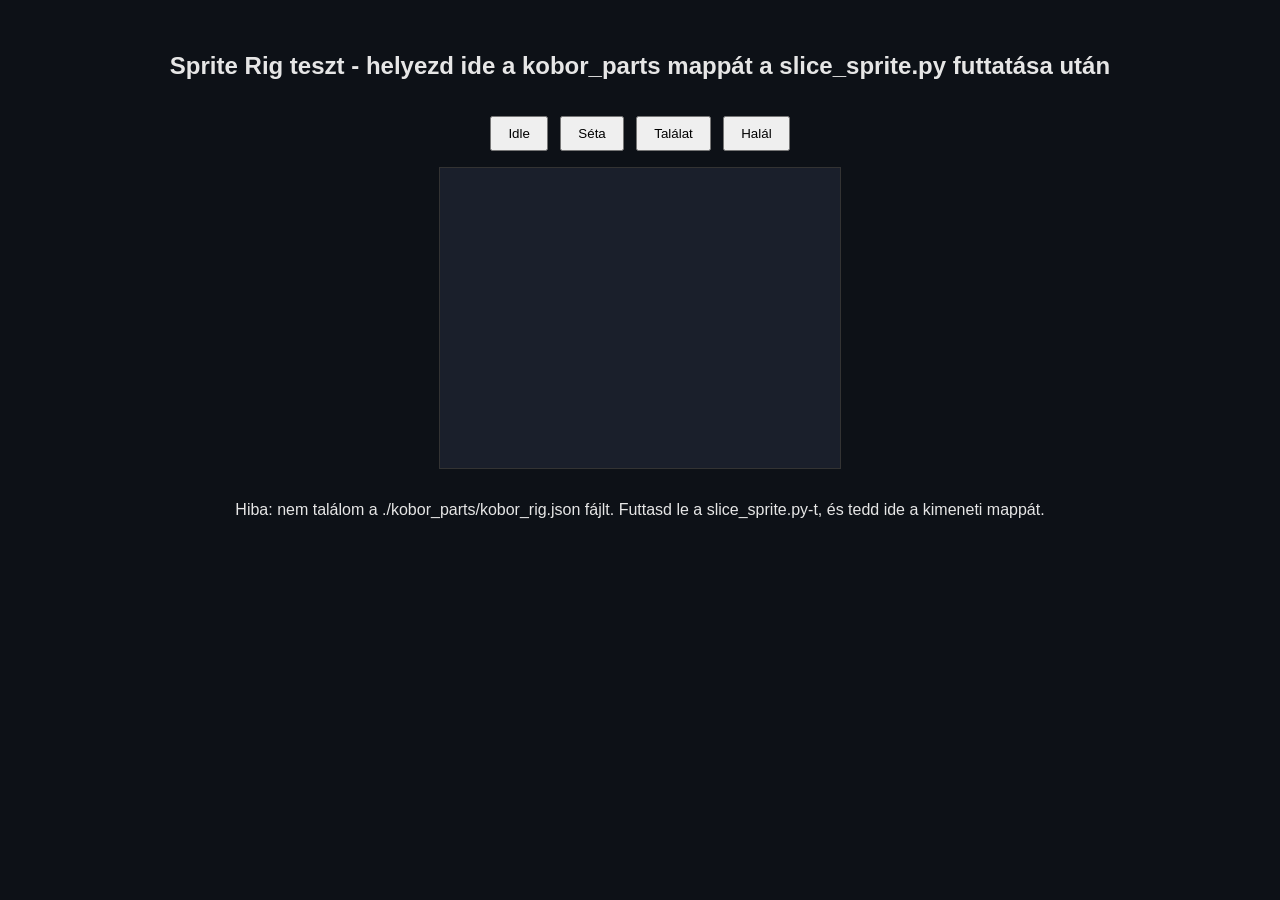
==== assets/sprites/zombies/kobor/test-harness.html @ 0c03517c "Level 03 "car in the ground" fix: remove dark trench + redundant props After v47 the user reported "" ====
<!DOCTYPE html>
<html lang="hu">
<head>
<meta charset="UTF-8">
<title>Zombi Kronika - Sprite Rig teszt</title>
<style>
  body { background: #0d1117; color: #e6e6e6; font-family: sans-serif; display: flex; flex-direction: column; align-items: center; gap: 16px; padding: 24px; }
  canvas { background: #1a1f2b; border: 1px solid #333; }
  button { padding: 8px 16px; margin: 0 4px; cursor: pointer; }
</style>
</head>
<body>
  <h2>Sprite Rig teszt - helyezd ide a kobor_parts mappát a slice_sprite.py futtatása után</h2>
  <div>
    <button onclick="rig && rig.setState('idle')">Idle</button>
    <button onclick="rig && rig.setState('walk')">Séta</button>
    <button onclick="rig && rig.setState('hurt')">Találat</button>
    <button onclick="rig && rig.setState('death')">Halál</button>
  </div>
  <canvas id="game" width="400" height="300"></canvas>
  <p id="status">Betöltés...</p>

  <script src="sprite-rig.js"></script>
  <script>
    const canvas = document.getElementById('game');
    const ctx = canvas.getContext('2d');
    const statusEl = document.getElementById('status');
    let rig = null;
    let lastTime = 0;

    async function init() {
      try {
        rig = new SpriteRig(ctx, './kobor_parts/');
        await rig.load('kobor_rig.json');
        rig.setState('idle');
        statusEl.textContent = 'Betöltve. Kattints a gombokra.';
        requestAnimationFrame(loop);
      } catch (err) {
        statusEl.textContent = 'Hiba: nem találom a ./kobor_parts/kobor_rig.json fájlt. Futtasd le a slice_sprite.py-t, és tedd ide a kimeneti mappát.';
        console.error(err);
      }
    }

    function loop(now) {
      const dt = lastTime ? (now - lastTime) / 1000 : 0;
      lastTime = now;
      ctx.clearRect(0, 0, canvas.width, canvas.height);
      const groundY = 260;
      ctx.strokeStyle = '#333';
      ctx.beginPath();
      ctx.moveTo(0, groundY);
      ctx.lineTo(canvas.width, groundY);
      ctx.stroke();
      rig.update(dt);
      rig.draw(200, groundY, 1);
      requestAnimationFrame(loop);
    }

    init();
  </script>
</body>
</html>
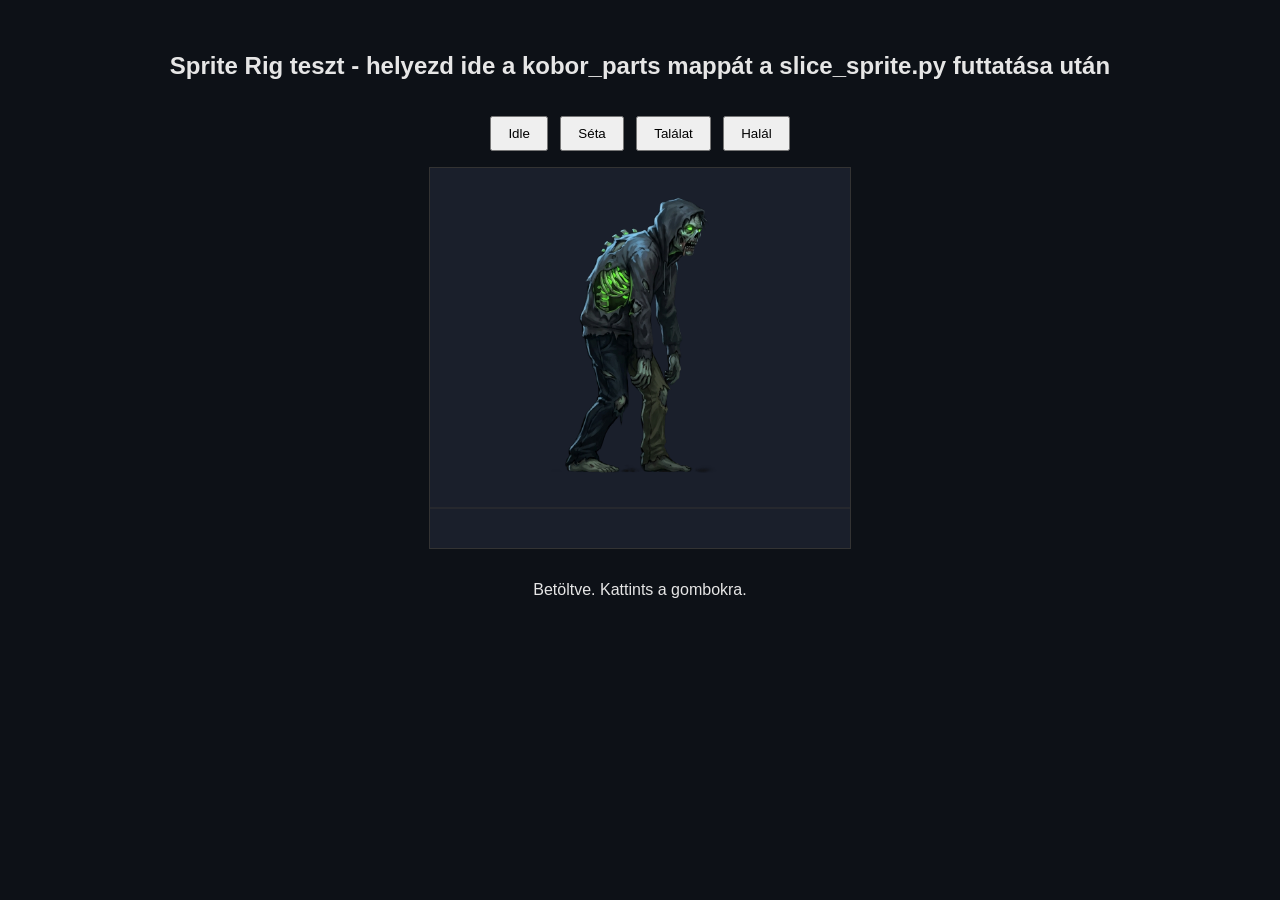
==== commit d306b918: "Prop fix L1/L2: full vehicles (unclip lower body) + swap cheap van for sedan User: L1 police car "on" ====
--- a/assets/sprites/zombies/kobor/test-harness.html
+++ b/assets/sprites/zombies/kobor/test-harness.html
@@ -17,10 +17,10 @@
     <button onclick="rig && rig.setState('hurt')">Találat</button>
     <button onclick="rig && rig.setState('death')">Halál</button>
   </div>
-  <canvas id="game" width="400" height="300"></canvas>
+  <canvas id="game" width="420" height="380"></canvas>
   <p id="status">Betöltés...</p>
 
-  <script src="sprite-rig.js"></script>
+  <script src="sprite-rig.js?v=2"></script>
   <script>
     const canvas = document.getElementById('game');
     const ctx = canvas.getContext('2d');
@@ -31,12 +31,12 @@
     async function init() {
       try {
         rig = new SpriteRig(ctx, './kobor_parts/');
-        await rig.load('kobor_rig.json');
+        await rig.load('kobor_raw_rig.json');
         rig.setState('idle');
         statusEl.textContent = 'Betöltve. Kattints a gombokra.';
         requestAnimationFrame(loop);
       } catch (err) {
-        statusEl.textContent = 'Hiba: nem találom a ./kobor_parts/kobor_rig.json fájlt. Futtasd le a slice_sprite.py-t, és tedd ide a kimeneti mappát.';
+        statusEl.textContent = 'Hiba: nem találom a ./kobor_parts/kobor_raw_rig.json fájlt. Futtasd le a slice_sprite.py-t, és tedd ide a kimeneti mappát.';
         console.error(err);
       }
     }
@@ -45,14 +45,21 @@
       const dt = lastTime ? (now - lastTime) / 1000 : 0;
       lastTime = now;
       ctx.clearRect(0, 0, canvas.width, canvas.height);
-      const groundY = 260;
+      const groundY = 340;
       ctx.strokeStyle = '#333';
       ctx.beginPath();
       ctx.moveTo(0, groundY);
       ctx.lineTo(canvas.width, groundY);
       ctx.stroke();
+      // A forras sprite ~1024px magas (nativ meret). A tesztnezethez
+      // leskalazzuk, hogy a teljes zombi belefirjen a canvasba; a jatekban
+      // a rajzolasi meretet a jatek-kamera/scale hatarozza majd meg.
+      const FIT = 0.34;
       rig.update(dt);
-      rig.draw(200, groundY, 1);
+      ctx.save();
+      ctx.scale(FIT, FIT);
+      rig.draw((canvas.width / 2) / FIT, groundY / FIT, 1);
+      ctx.restore();
       requestAnimationFrame(loop);
     }
 
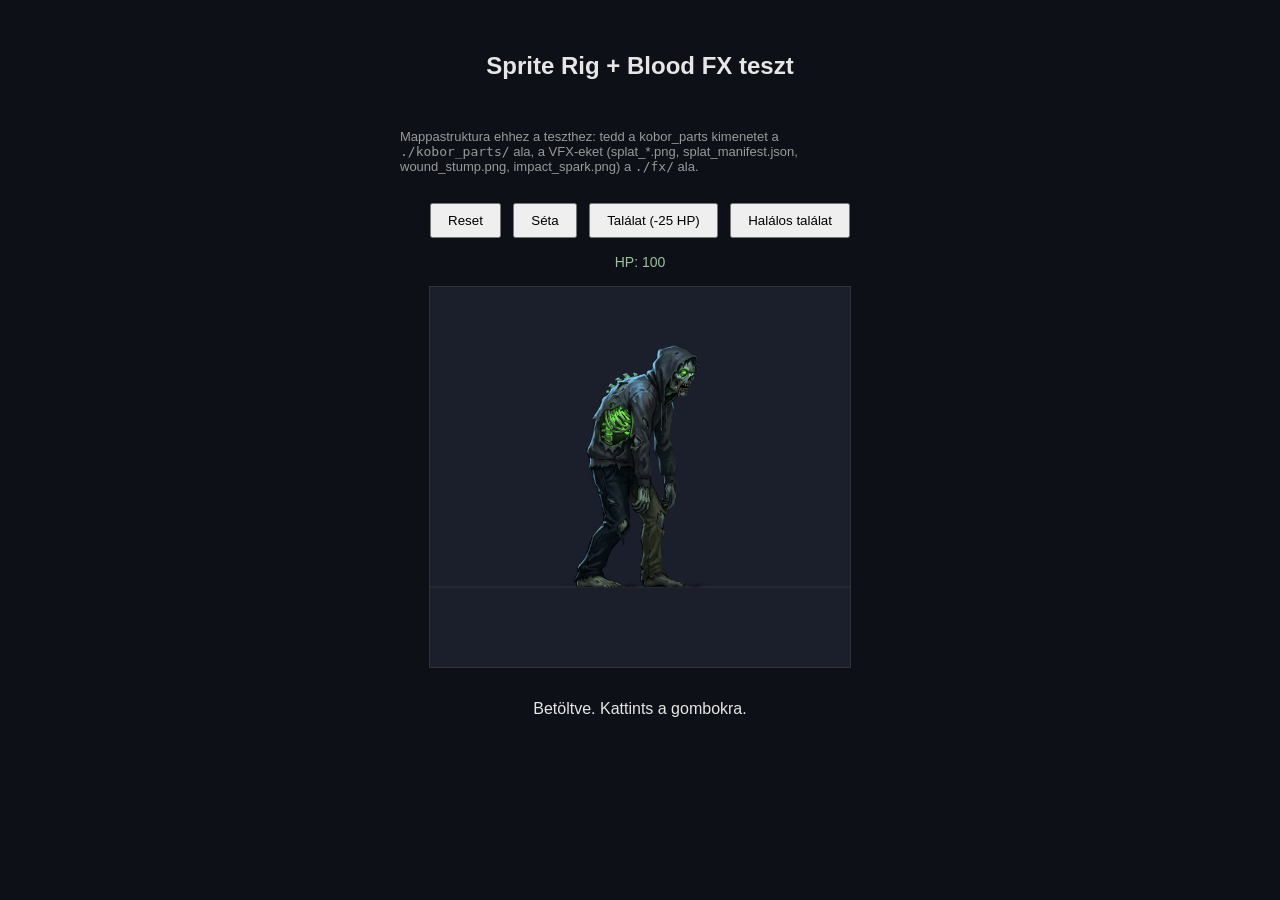
==== commit 3374ac84: "Teljes projekt feltöltése: VFX + fegyverek + UI képek, demók, asset-csomag Eddig csak a játékhoz SZÜ" ====
--- a/assets/sprites/zombies/kobor/test-harness.html
+++ b/assets/sprites/zombies/kobor/test-harness.html
@@ -2,63 +2,99 @@
 <html lang="hu">
 <head>
 <meta charset="UTF-8">
-<title>Zombi Kronika - Sprite Rig teszt</title>
+<title>Zombi Kronika - Sprite Rig + Blood FX teszt</title>
 <style>
   body { background: #0d1117; color: #e6e6e6; font-family: sans-serif; display: flex; flex-direction: column; align-items: center; gap: 16px; padding: 24px; }
   canvas { background: #1a1f2b; border: 1px solid #333; }
   button { padding: 8px 16px; margin: 0 4px; cursor: pointer; }
+  #hp { font-size: 14px; color: #9fbf9f; }
 </style>
 </head>
 <body>
-  <h2>Sprite Rig teszt - helyezd ide a kobor_parts mappát a slice_sprite.py futtatása után</h2>
+  <h2>Sprite Rig + Blood FX teszt</h2>
+  <p style="max-width:480px;font-size:13px;color:#999;">
+    Mappastruktura ehhez a teszthez: tedd a kobor_parts kimenetet a
+    <code>./kobor_parts/</code> ala, a VFX-eket (splat_*.png, splat_manifest.json,
+    wound_stump.png, impact_spark.png) a <code>./fx/</code> ala.
+  </p>
   <div>
-    <button onclick="rig && rig.setState('idle')">Idle</button>
-    <button onclick="rig && rig.setState('walk')">Séta</button>
-    <button onclick="rig && rig.setState('hurt')">Találat</button>
-    <button onclick="rig && rig.setState('death')">Halál</button>
+    <button onclick="resetEntity()">Reset</button>
+    <button onclick="entity && entity.moveTowards(entity.x + 40, 0.016)">Séta</button>
+    <button onclick="entity && entity.takeDamage(25)">Találat (-25 HP)</button>
+    <button onclick="entity && entity.takeDamage(200)">Halálos találat</button>
   </div>
+  <div id="hp">HP: 100</div>
   <canvas id="game" width="420" height="380"></canvas>
   <p id="status">Betöltés...</p>
 
-  <script src="sprite-rig.js?v=2"></script>
+  <script src="sprite-rig.js?v=vfx1"></script>
+  <script src="blood-fx.js?v=vfx1"></script>
+  <script src="integration-example.js?v=vfx1"></script>
   <script>
     const canvas = document.getElementById('game');
     const ctx = canvas.getContext('2d');
     const statusEl = document.getElementById('status');
-    let rig = null;
+    const hpEl = document.getElementById('hp');
+    let bloodFx = null;
+    let entity = null;
     let lastTime = 0;
+
+    // A kobor sprite/VFX 1024px NATIV meretben keszult. A tesztnezethez a
+    // talp-pont (FOOT_X, FOOT_Y) korul leskalazzuk, igy a teljes zombi ES a
+    // szetvalo halal + ver egy koordinatarendszerben, aranyosan lataszodik.
+    const FIT = 0.30;
+    const FOOT_X = 210;
+    const FOOT_Y = 332;
 
     async function init() {
       try {
-        rig = new SpriteRig(ctx, './kobor_parts/');
-        await rig.load('kobor_raw_rig.json');
-        rig.setState('idle');
+        bloodFx = new BloodFX(ctx, './fx/');
+        await bloodFx.load();
+
+        entity = new Entity(ctx, './kobor_parts/', 'kobor_rig.json', bloodFx, FOOT_X, FOOT_Y);
+        await entity.init();
+
         statusEl.textContent = 'Betöltve. Kattints a gombokra.';
         requestAnimationFrame(loop);
       } catch (err) {
-        statusEl.textContent = 'Hiba: nem találom a ./kobor_parts/kobor_raw_rig.json fájlt. Futtasd le a slice_sprite.py-t, és tedd ide a kimeneti mappát.';
+        statusEl.textContent = 'Hiba: ellenőrizd, hogy a kobor_parts/ és fx/ mappák a megfelelő helyen vannak-e a megfelelő fájlokkal.';
         console.error(err);
       }
     }
 
+    function resetEntity() {
+      init();
+    }
+
     function loop(now) {
-      const dt = lastTime ? (now - lastTime) / 1000 : 0;
+      const dt = lastTime ? Math.min(0.05, (now - lastTime) / 1000) : 0;
       lastTime = now;
+
+      entity.update(dt);
+      bloodFx.update(dt);
+      hpEl.textContent = 'HP: ' + Math.max(0, entity.hp);
+
+      const shakeOffset = bloodFx.getShakeOffset();
       ctx.clearRect(0, 0, canvas.width, canvas.height);
-      const groundY = 340;
+      ctx.save();
+      ctx.translate(shakeOffset.x, shakeOffset.y);
+
+      const groundY = 300;
       ctx.strokeStyle = '#333';
       ctx.beginPath();
       ctx.moveTo(0, groundY);
       ctx.lineTo(canvas.width, groundY);
       ctx.stroke();
-      // A forras sprite ~1024px magas (nativ meret). A tesztnezethez
-      // leskalazzuk, hogy a teljes zombi belefirjen a canvasba; a jatekban
-      // a rajzolasi meretet a jatek-kamera/scale hatarozza majd meg.
-      const FIT = 0.34;
-      rig.update(dt);
+
+      // Fit-skalazas a talp-pont korul (lasd FIT/FOOT_X/FOOT_Y fent).
       ctx.save();
+      ctx.translate(FOOT_X, FOOT_Y);
       ctx.scale(FIT, FIT);
-      rig.draw((canvas.width / 2) / FIT, groundY / FIT, 1);
+      ctx.translate(-FOOT_X, -FOOT_Y);
+      entity.draw();
+      bloodFx.draw();
+      ctx.restore();
+
       ctx.restore();
       requestAnimationFrame(loop);
     }
